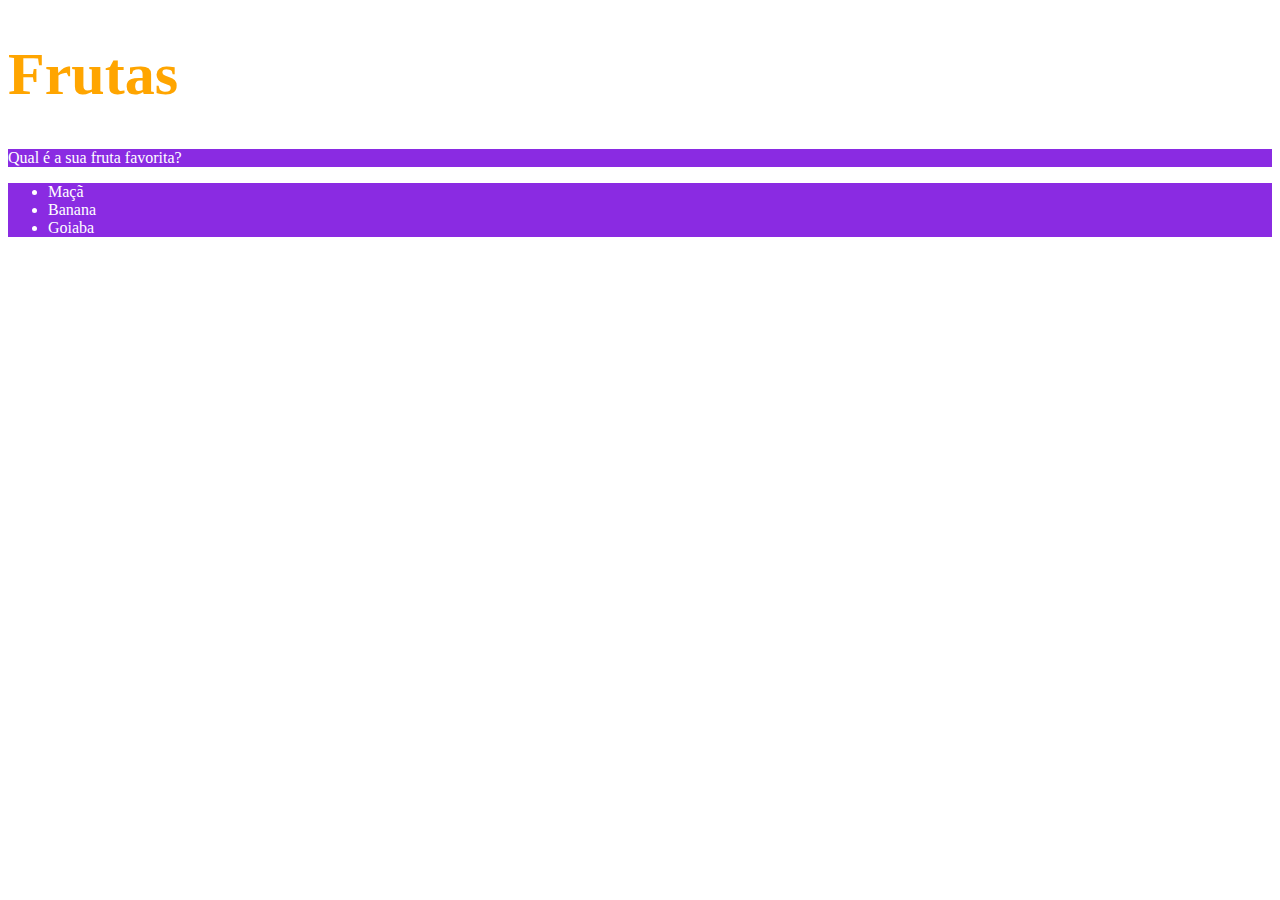
==== index.html @ 49794741 "Adiciona cor no h1 e paragrafo, fundo no paragrafo e lista" ====
<!DOCTYPE html>
<html lang="pt-br">
  <head>
    <meta charset="UTF-8">
    <title>HTML</title>
    <style>
        h1 {
           font-size: 60px;
           color: orange;
        }
        .p-list-style {
            background-color: blueviolet;
            color: white;
        }
    </style>
  </head>
  <body>
    <h1>Frutas</h1>
    <p class="p-list-style">Qual é a sua fruta favorita?</p>
    <ul class="p-list-style">
      <li>Maçã</li>
      <li>Banana</li>
      <li>Goiaba</li>
    </ul>
  </body>
</html>
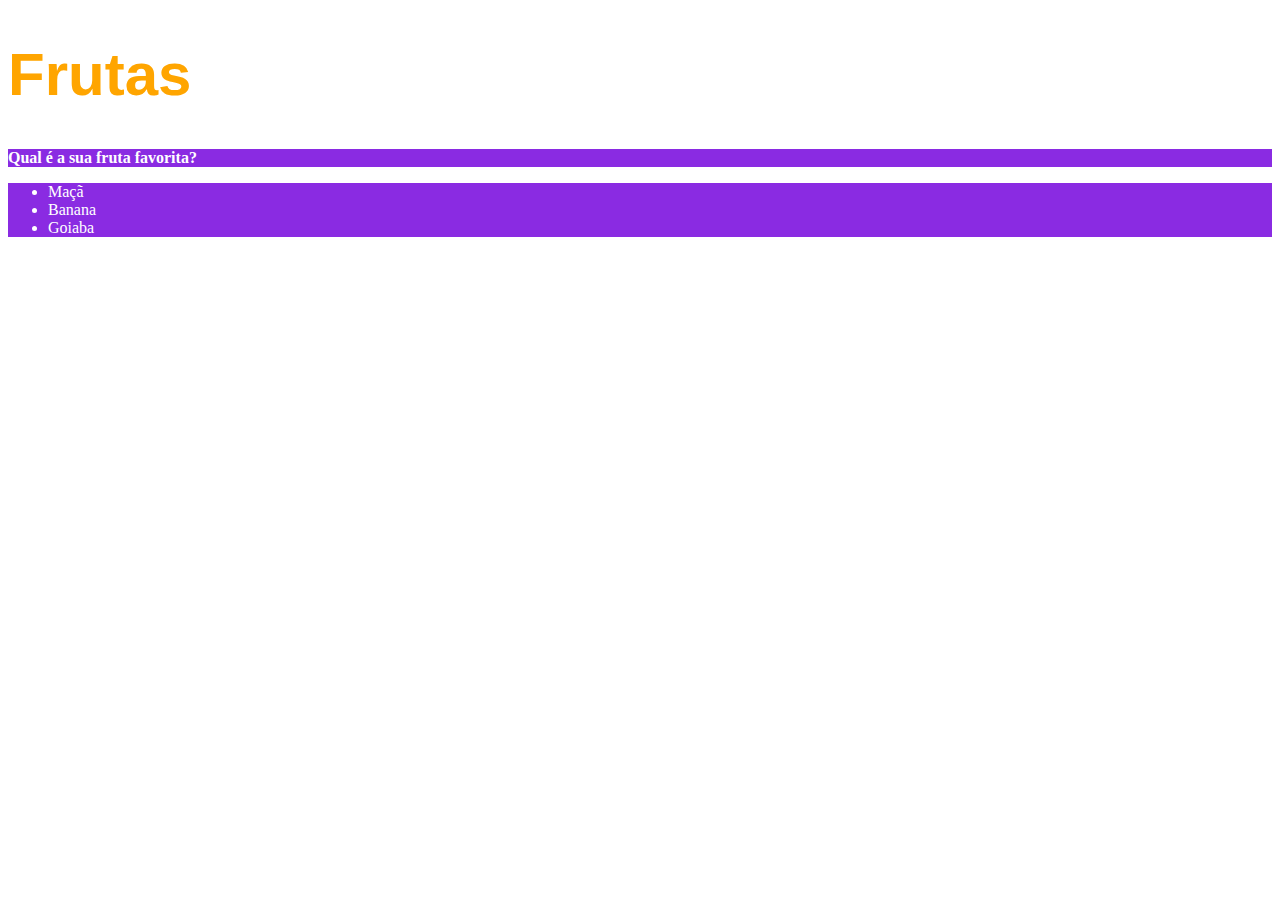
==== commit 860b4119: "Muda tamanho da fonte do corpo para 16px, modifica paragrafo" ====
--- a/index.html
+++ b/index.html
@@ -4,9 +4,16 @@
     <meta charset="UTF-8">
     <title>HTML</title>
     <style>
+        body {
+            font-size: 16px;
+        }
         h1 {
            font-size: 60px;
            color: orange;
+           font-family: sans-serif;
+        }
+        p {
+            font-weight: 600;
         }
         .p-list-style {
             background-color: blueviolet;
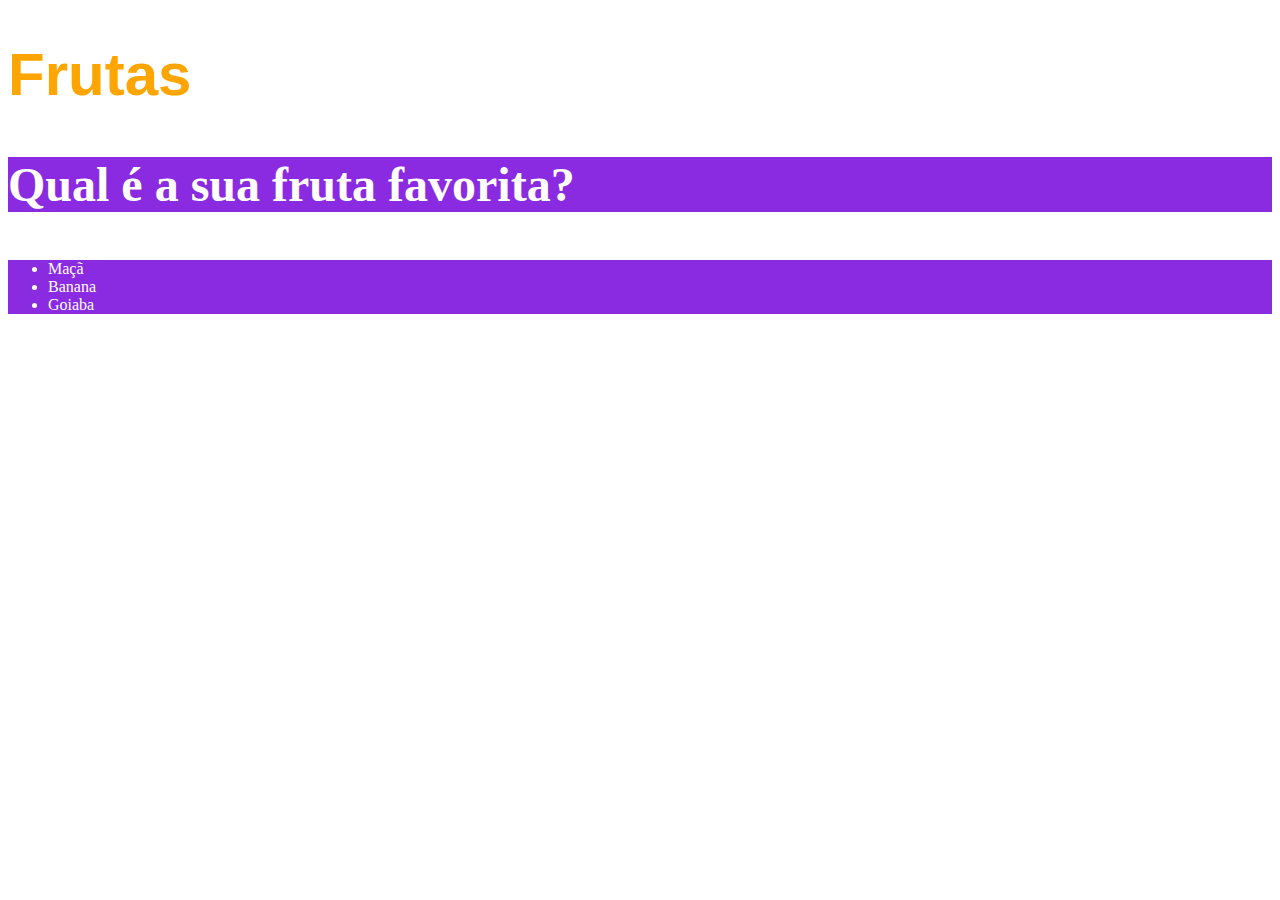
==== commit 2f18e061: "Aumenta tamanho da fonte do paragrafo" ====
--- a/index.html
+++ b/index.html
@@ -14,6 +14,7 @@
         }
         p {
             font-weight: 600;
+            font-size: 48px;
         }
         .p-list-style {
             background-color: blueviolet;
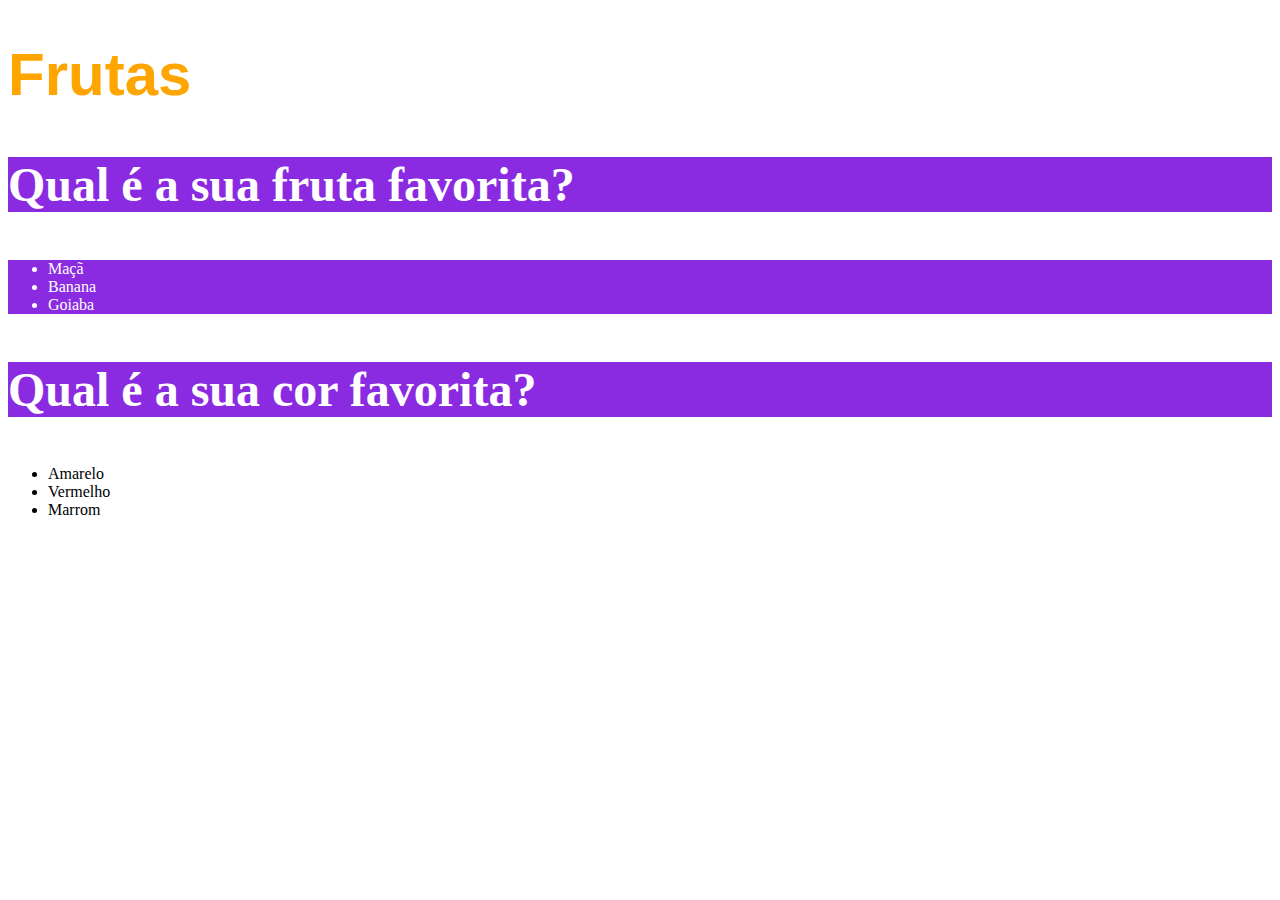
==== commit 33efeccc: "Adiciona novo paragrafo de cores" ====
--- a/index.html
+++ b/index.html
@@ -30,5 +30,13 @@
       <li>Banana</li>
       <li>Goiaba</li>
     </ul>
+
+    <p class="p-list-style">Qual é a sua cor favorita?</p>
+      <ul>
+        <li>Amarelo</li>
+        <li>Vermelho</li>
+        <li>Marrom</li>
+      </ul>
+    
   </body>
 </html>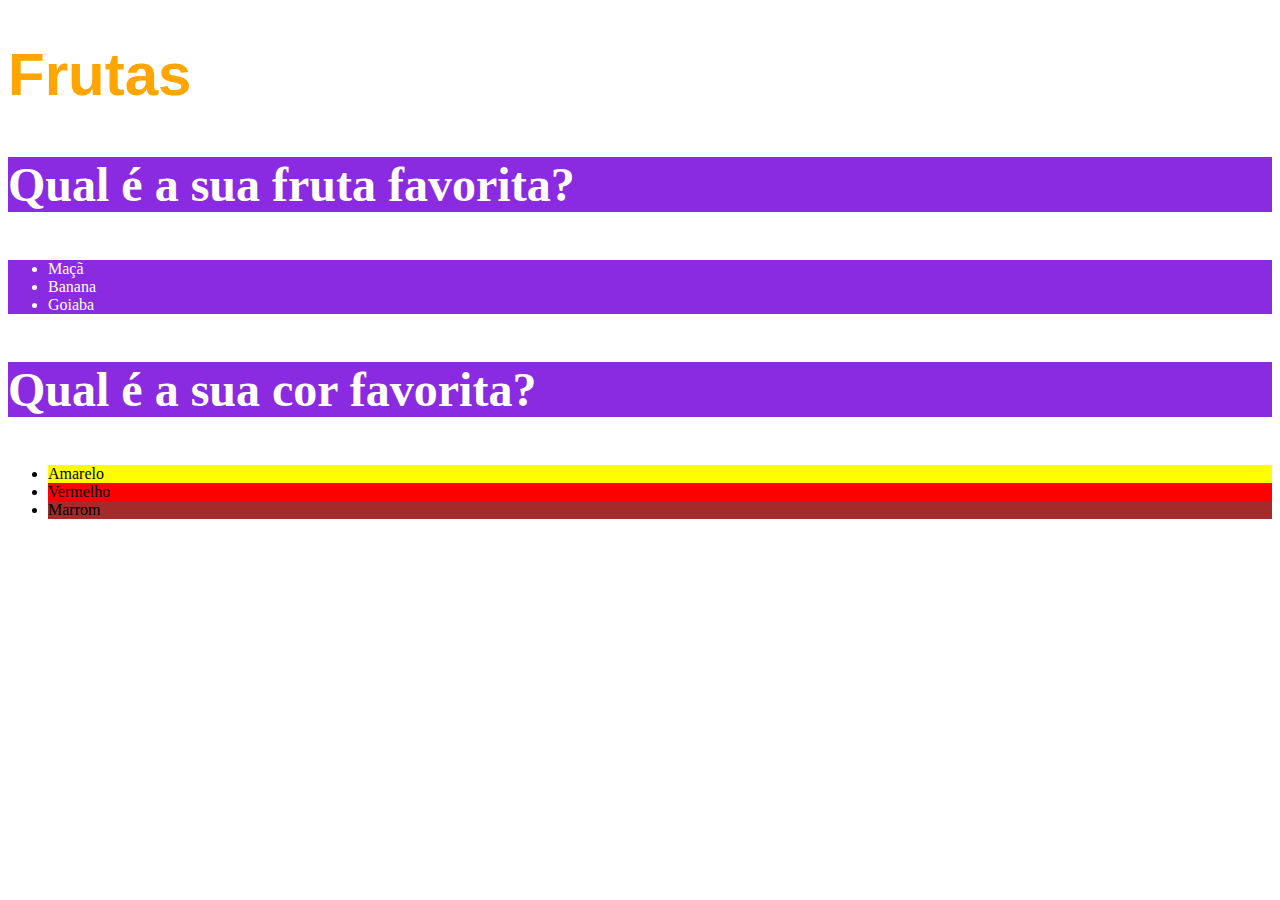
==== commit abf5d5d2: "Muda cor de fundo das linhas da lista de cores" ====
--- a/index.html
+++ b/index.html
@@ -20,6 +20,15 @@
             background-color: blueviolet;
             color: white;
         }
+        #line-1 {
+            background-color: yellow;
+        }
+        #line-2 {
+            background-color: red;
+        }
+        #line-3 {
+            background-color: brown;
+        }
     </style>
   </head>
   <body>
@@ -33,9 +42,9 @@
 
     <p class="p-list-style">Qual é a sua cor favorita?</p>
       <ul>
-        <li>Amarelo</li>
-        <li>Vermelho</li>
-        <li>Marrom</li>
+        <li id="line-1">Amarelo</li>
+        <li id="line-2">Vermelho</li>
+        <li id="line-3">Marrom</li>
       </ul>
     
   </body>
